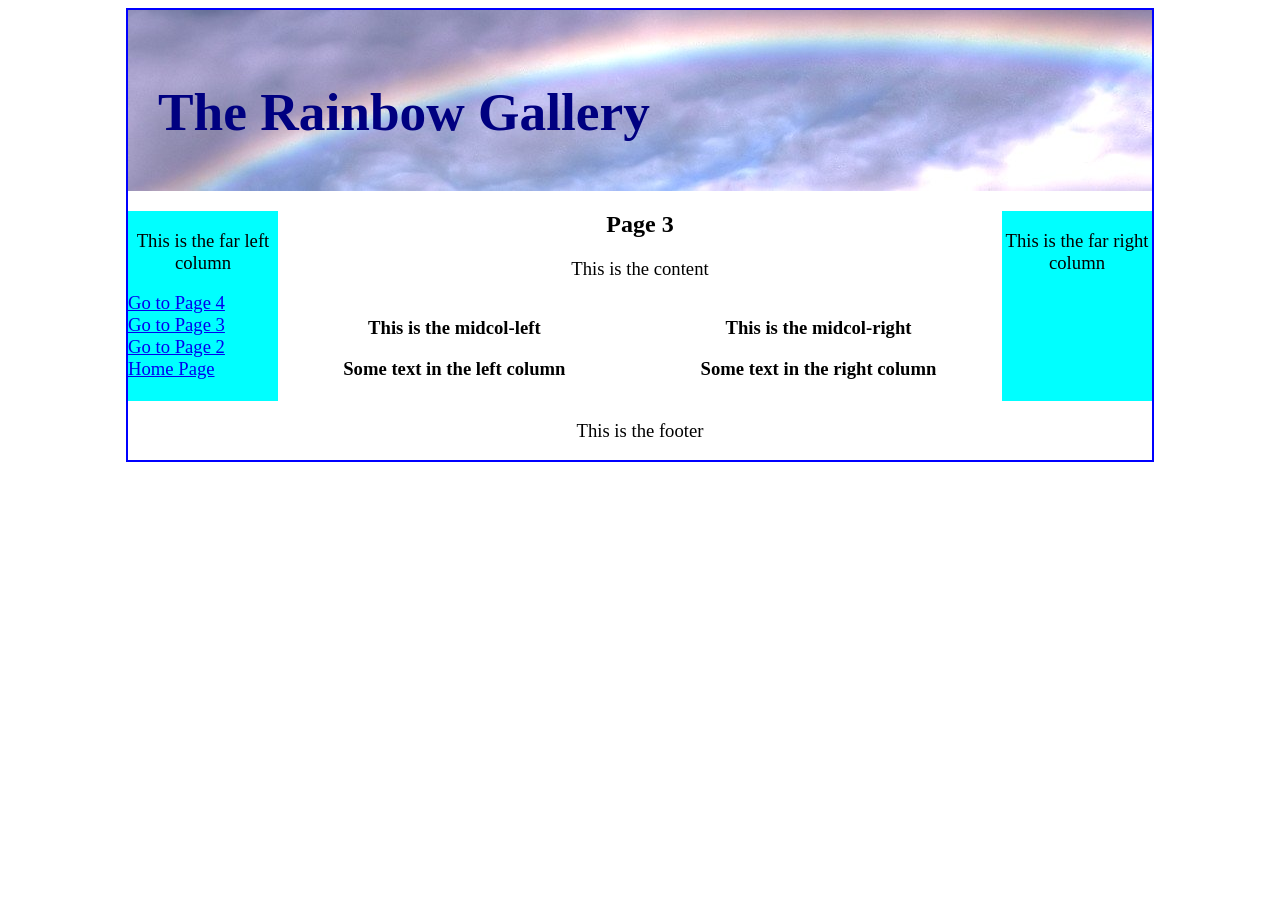
==== page-3.html @ 98b9d370 "Contains since chapter 4 to chapter 7" ====
<!DOCTYPE html>
<html>
<head>
  <title>Home Page</title>
  <meta charset=utf-8>
  <link href="style-4col.css" rel="stylesheet" type="text/css">
</head>

<body>
  <div id="wrapper">
    <header>
      <h1>The Rainbow Gallery</h1>
    </header>
    <div id="content">
      <div id="leftcol">
        <p>This is the far left column</p>
          <a href="page-4.html">Go to Page 4</a><br>
          <a href=page-3.html>Go to Page 3<br>
        <a href=page-2.html>Go to Page 2<br>
          <a href=index.html>Home Page</a><br>
        </div>
        <div id ="rightcol">
          <p>This is the far right column</p>
        </div>
        <div id="midcol">
          <h2>Page 3</h2>
          <p>This is the content</p>
          <div id="midcol-left">
            <p>This is the midcol-left</p>
            <p>Some text in the left column</p>
          </div>
          <div id="midcol-right">
            <p>This is the midcol-right</p>
            <p>Some text in the right column</p>
          </div>
        </div><!--the midcol div finishes here-->
      </div><!--the content div finishes here-->
      <br class="clear">
      <footer>
        <p>This is the footer</p>
      </footer>
    </div><!--the wrapper div finishes here-->
  </body>
  </html>
---- style-4col.css ----
#wrapper {margin:auto; width:1024px; border:2px blue solid;}
header {margin-top: 0;height: 181px; background-image: url(images/rainbow-banner.jpg);}
h1 {position:absolute; top:45px; margin-left:30px; font-size:40pt; color:navy;
 font-weight:bold;}
h2 {font-size:18pt; text-align:center;}
p {font-size:14pt; text-align:center;}
a {font-size:14pt;}
#leftcol {float:left; width:150px; height :190px; background:aqua;}
#rightcol {float:right; width:150px; height:190px; background:aqua;}
#midcol {margin-left:155px; margin-right:155px;}
br.clear {clear:both}
#midcol-left {float:left; width:48%; font-weight:bold;}
#midcol-right {float:right; width:50%; font-weight:bold;}
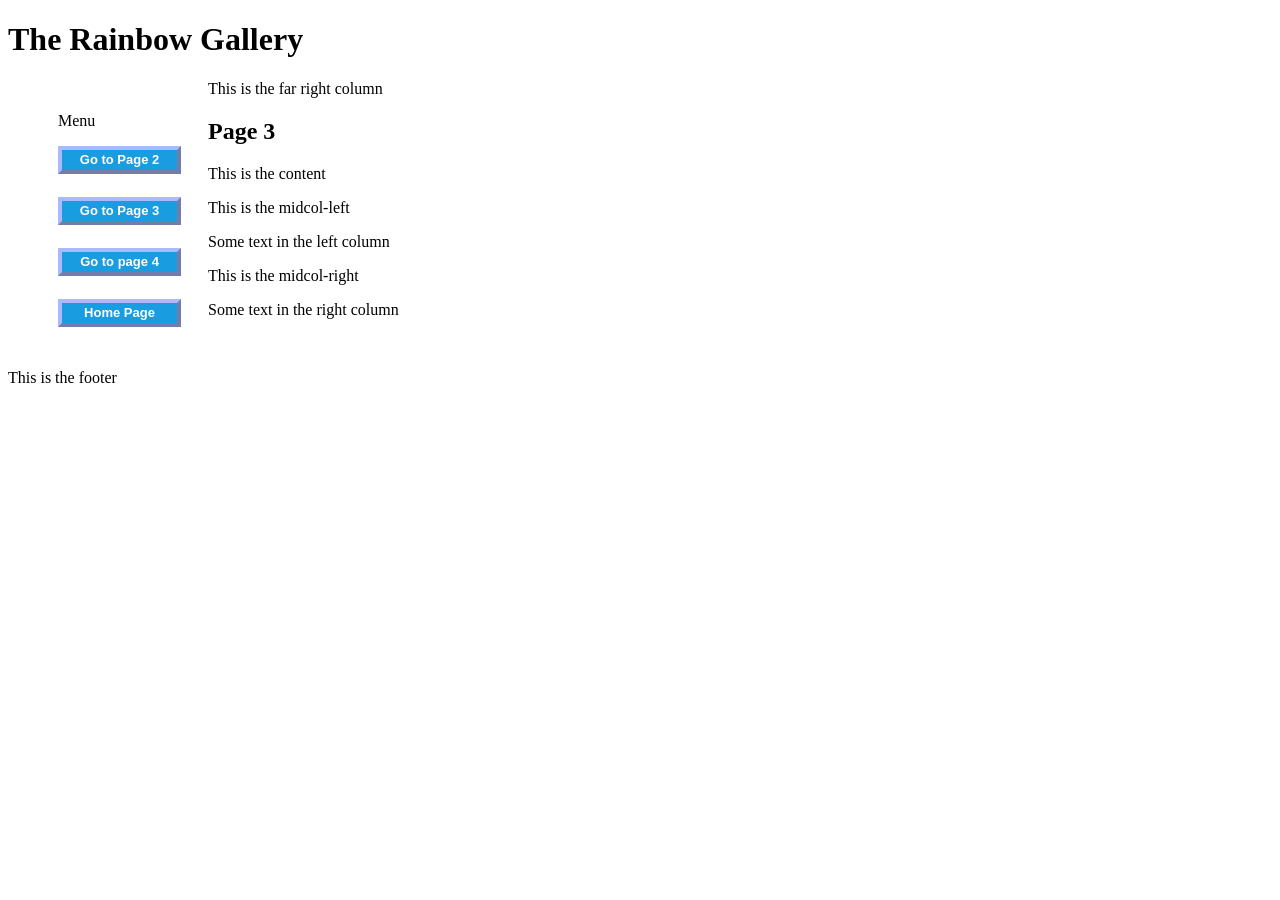
==== commit 5240fb4e: "Build template for multiple pages website, for compability IE8 prblems =>Chapter7 | menu buttons wit" ====
--- a/page-3.html
+++ b/page-3.html
@@ -3,7 +3,11 @@
 <head>
   <title>Home Page</title>
   <meta charset=utf-8>
-  <link href="style-4col.css" rel="stylesheet" type="text/css">
+  <link href="style-3d.css" rel="stylesheet" type="text/css">
+  <!--[if lte IE 8]>
+  <script src="html5.js">
+  </script>
+  <![endif]-->
 </head>
 
 <body>
@@ -12,13 +16,15 @@
       <h1>The Rainbow Gallery</h1>
     </header>
     <div id="content">
-      <div id="leftcol">
-        <p>This is the far left column</p>
-          <a href="page-4.html">Go to Page 4</a><br>
-          <a href=page-3.html>Go to Page 3<br>
-        <a href=page-2.html>Go to Page 2<br>
-          <a href=index.html>Home Page</a><br>
-        </div>
+      <nav>
+        <ul>
+          <p>Menu</p>
+          <li class="btn"><a href=page-2.html>Go to Page 2</a><br></li>
+          <li class="btn"><a href="page-3.html">Go to Page 3</a><br></li>
+          <li class="btn"><a href="page-4.html">Go to page 4</a><br></li>
+          <li class="btn"><a href=index.html>Home Page</a><br></li>
+        </ul>
+      </nav><!--the conten nav finishes here-->
         <div id ="rightcol">
           <p>This is the far right column</p>
         </div>
--- a/style-3d.css
+++ b/style-3d.css
@@ -0,0 +1,15 @@
+/*set vertical button menu column */
+nav ul {float:left; width:150px; margin-left:10px; list-style-type:none;}
+
+/* set general side button styles */
+li.btn {width:115px; line-height:20px; margin-bottom:3px; text-align:center;}
+
+/* set general access (anchor) styles */
+li.btn a {display:block; width:115px; color: white;font-family:arial;
+  font-size:small; font-weight:bold; text-decoration:none;}
+/* mouseout (default) */
+li.btn a {background: #1A9CE0; border:4px outset #AABAFF;}
+/* mouseover */
+li.btn a:hover {background:#0A4ADF; border:4px outset #8ABAFF;}
+/* omousedown (optional)*/
+li.btn a:active {background:#AECBFF; border:4px inset #AECBFF;}
